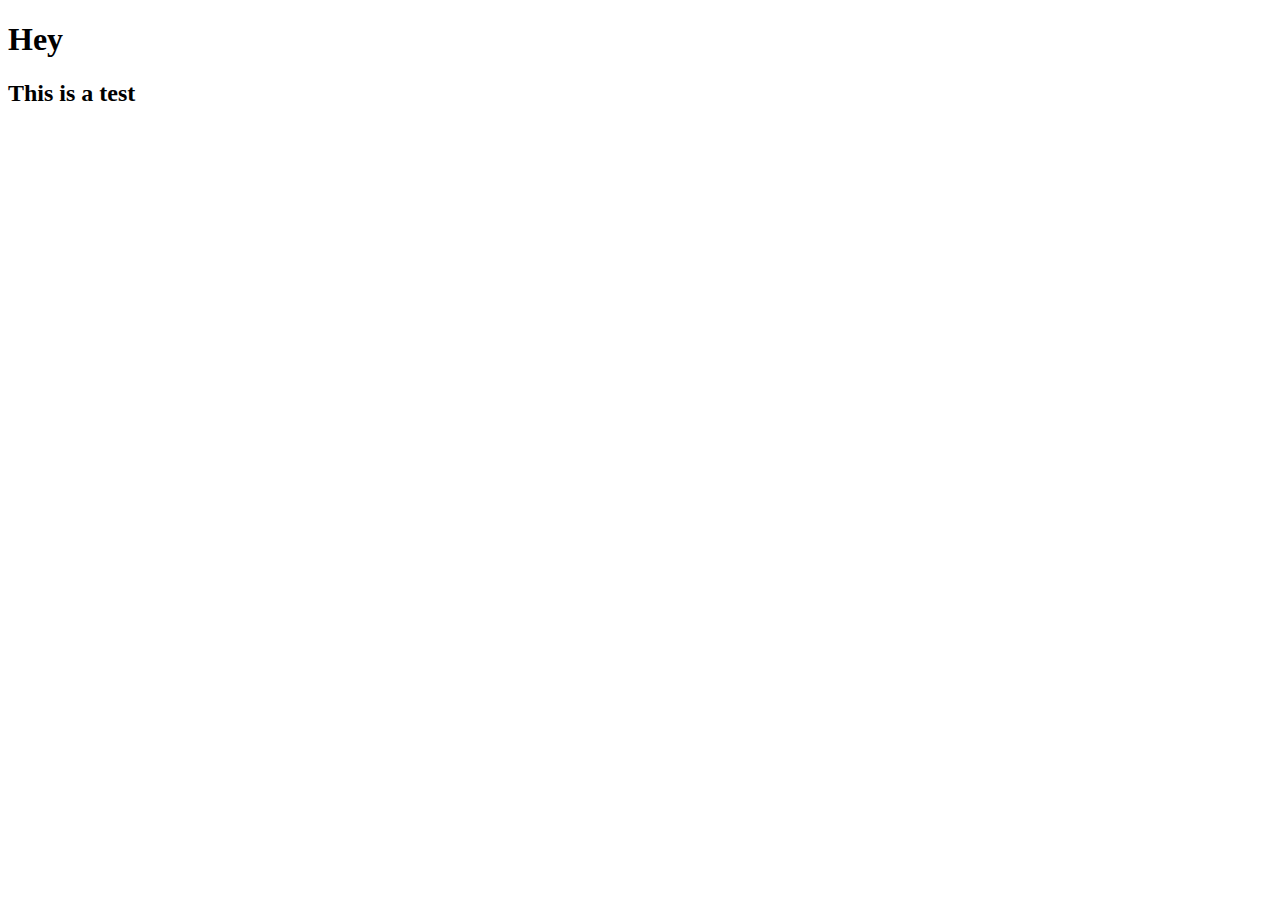
==== index.html @ e182a6de "Changed a bunch of stuff.. options work well now" ====
<!DOCTYPE html>
<html>
<head> 
    <title>Testing document</title>
    <script src="./peekabooTitle.js"></script>
</head>
<body>
    <h1>
        Hey
    </h1>
    <h2> 
        This is a test
    </h2>
</body>

</html>
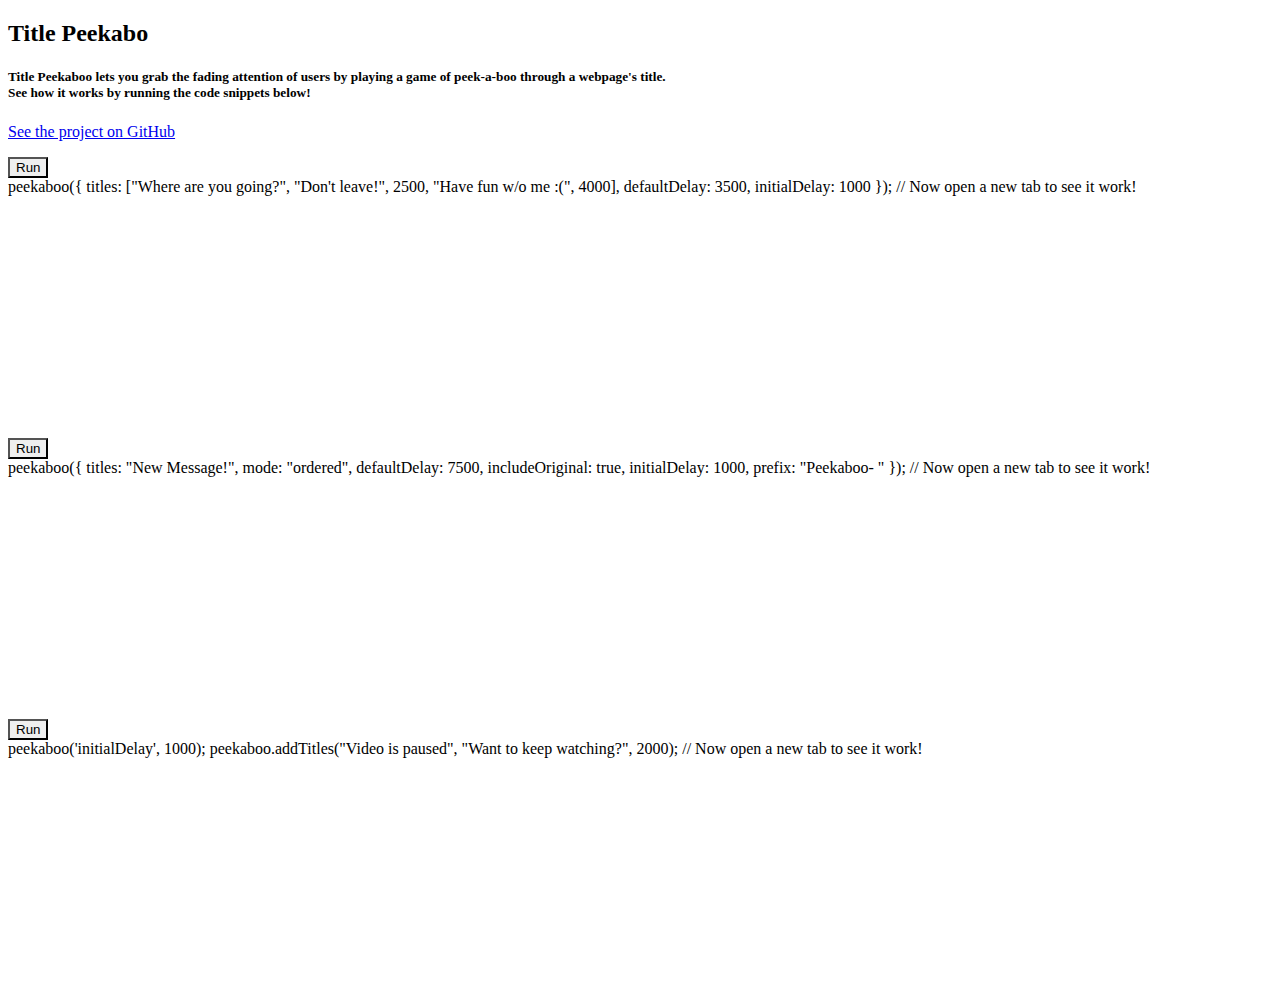
==== commit 1c63f737: "You can now edit the code in the browser" ====
--- a/index.html
+++ b/index.html
@@ -1,16 +1,106 @@
 <!DOCTYPE html>
-<html>
-<head> 
-    <title>Testing document</title>
-    <script src="./peekabooTitle.js"></script>
-</head>
-<body>
-    <h1>
-        Hey
-    </h1>
-    <h2> 
-        This is a test
-    </h2>
-</body>
+<html lang="en">
+  <head>
+    <meta charset="utf-8">
+    <meta http-equiv="X-UA-Compatible" content="IE=edge">
+    <meta name="viewport" content="width=device-width, initial-scale=1">
 
+    <title>Title Peekaboo!</title>
+
+    <meta name="description" content="Source code generated using layoutit.com">
+    <meta name="author" content="LayoutIt!">
+
+    <link href="css/bootstrap.min.css" rel="stylesheet">
+    <link href="css/prism.css" rel="stylesheet">
+    <link href="css/style.css" rel="stylesheet">
+
+  </head>
+  <body>
+
+    <div class="container-fluid">
+	<div class="row">
+		<div class="col-md-12">
+			<div class="jumbotron text-center">
+				<h2>
+					Title Peekabo
+				</h2>
+				<h5>
+					<strong>Title Peekaboo lets you grab the fading attention of users by playing a game of peek-a-boo through a webpage's title.<br>See how it works by running the code snippets below!</strong>
+				</h5>
+				<p>
+					<a class="btn btn-primary btn-large" href="http://github.com/JBarna/TitlePeekaboo">See the project on GitHub</a>
+				</p>
+			</div>
+		</div>
+	</div>
+	<div id="codeRow" class="row">
+		<div class="col-md-4">
+			 
+			<button id="code-1" type="button" class="btn btn-success btn-block">
+				Run
+			</button>
+            
+            <div class="editor" id="editor-1">
+peekaboo({
+    titles: ["Where are you going?", 
+            "Don't leave!", 2500,
+            "Have fun w/o me :(", 4000],
+    defaultDelay: 3500,
+    initialDelay: 1000
+});
+                
+// Now open a new tab to see it work!
+            </div>
+		</div>
+		<div class="col-md-4">
+			 
+			<button id="code-2" type="button" class="btn btn-success btn-block">
+				Run
+			</button>
+            <div class="editor" id="editor-2">
+            
+peekaboo({
+    titles: "New Message!",
+    mode: "ordered",
+    defaultDelay: 7500,
+    includeOriginal: true,
+    initialDelay: 1000,
+    prefix: "Peekaboo- "
+});
+
+// Now open a new tab to see it work!
+            </div>
+            
+		</div>
+		<div class="col-md-4">
+			 
+			<button id="code-3" type="button" class="btn btn-success btn-block">
+				Run
+			</button>
+            <div class="editor" id="editor-3">
+            
+peekaboo('initialDelay', 1000);
+peekaboo.addTitles("Video is paused", "Want to keep watching?", 2000);
+
+
+
+
+
+
+
+// Now open a new tab to see it work!
+            </div>
+		</div>
+	</div>
+</div>
+
+    <script src="js/jquery.min.js"></script>
+    <script src="js/bootstrap.min.js"></script>
+    <script src="js/ace/ace.js" type="text/javascript" charset="utf-8"></script>
+
+    <script src="js/prism.js"></script>
+    <script src="js/bootbox.js"></script>
+    <script src="js/TitlePeekaboo.js"></script>
+    <script src="js/scripts.js"></script>
+  </body>
 </html>--- a/css/style.css
+++ b/css/style.css
@@ -0,0 +1,14 @@
+
+.editor { 
+    height: 250px;
+}
+
+
+#codeRow .col-md-4{
+    margin-bottom: 10px;
+}
+
+#codeRow .btn{
+    border-bottom-left-radius: 0px;
+    border-bottom-right-radius: 0px;
+}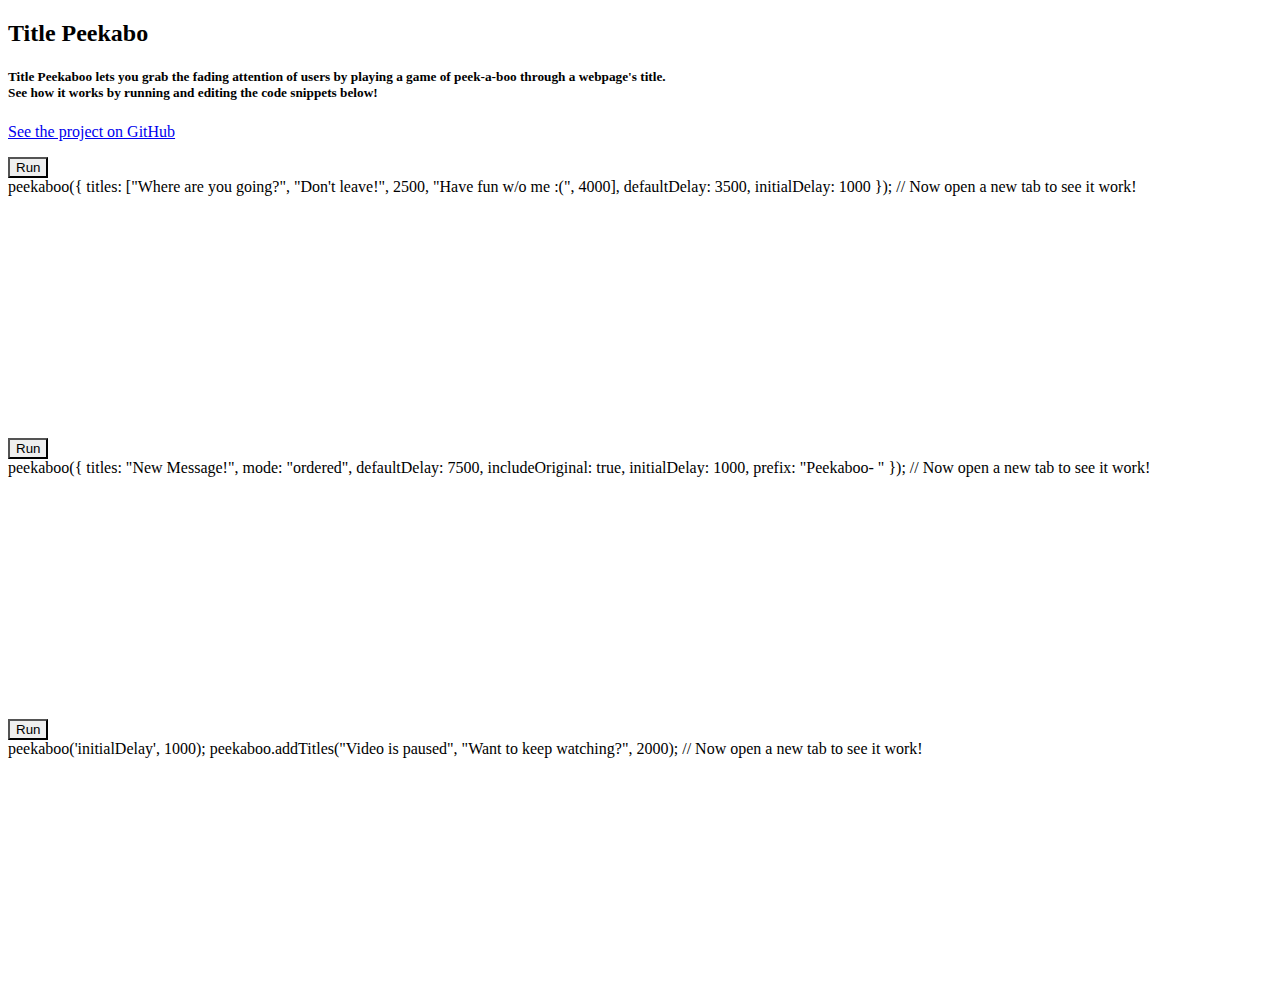
==== commit 67fd7098: "Updated index.html to have google analytics" ====
--- a/index.html
+++ b/index.html
@@ -7,11 +7,11 @@
 
     <title>Title Peekaboo!</title>
 
-    <meta name="description" content="Source code generated using layoutit.com">
-    <meta name="author" content="LayoutIt!">
+    <meta name="description" content="Example webpage for TitlePeekaboo">
+    <meta name="author" content="JoelBarna">
 
     <link href="css/bootstrap.min.css" rel="stylesheet">
-    <link href="css/prism.css" rel="stylesheet">
+    <link href="css/sweetalert.css" rel="stylesheet">
     <link href="css/style.css" rel="stylesheet">
 
   </head>
@@ -25,7 +25,7 @@
 					Title Peekabo
 				</h2>
 				<h5>
-					<strong>Title Peekaboo lets you grab the fading attention of users by playing a game of peek-a-boo through a webpage's title.<br>See how it works by running the code snippets below!</strong>
+					<strong>Title Peekaboo lets you grab the fading attention of users by playing a game of peek-a-boo through a webpage's title.<br>See how it works by running and editing the code snippets below!</strong>
 				</h5>
 				<p>
 					<a class="btn btn-primary btn-large" href="http://github.com/JBarna/TitlePeekaboo">See the project on GitHub</a>
@@ -97,10 +97,21 @@
     <script src="js/jquery.min.js"></script>
     <script src="js/bootstrap.min.js"></script>
     <script src="js/ace/ace.js" type="text/javascript" charset="utf-8"></script>
-
-    <script src="js/prism.js"></script>
-    <script src="js/bootbox.js"></script>
+    <script src="js/sweetalert.min.js"></script>
     <script src="js/TitlePeekaboo.js"></script>
     <script src="js/scripts.js"></script>
+    
+    <!-- Google Analytics -->
+    <script>
+  (function(i,s,o,g,r,a,m){i['GoogleAnalyticsObject']=r;i[r]=i[r]||function(){
+  (i[r].q=i[r].q||[]).push(arguments)},i[r].l=1*new Date();a=s.createElement(o),
+  m=s.getElementsByTagName(o)[0];a.async=1;a.src=g;m.parentNode.insertBefore(a,m)
+  })(window,document,'script','//www.google-analytics.com/analytics.js','ga');
+
+  ga('create', 'UA-66118558-1', 'auto');
+  ga('send', 'pageview');
+
+</script>
+
   </body>
-</html>+</html>
